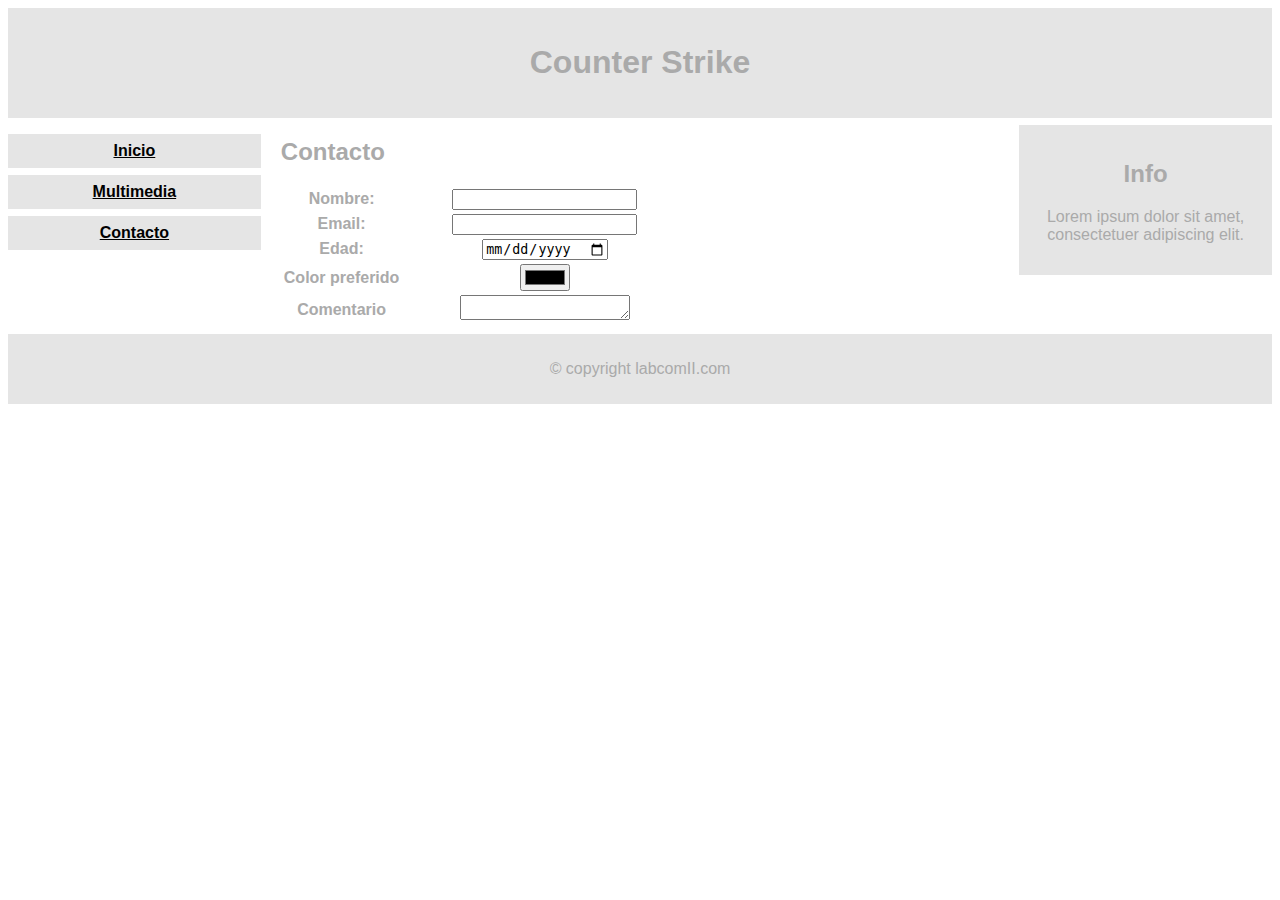
==== U02P03/sections/contacto.html @ 754aeb1d "TP3" ====
<!DOCTYPE html>
<html lang="en">
  <head>
    <meta charset="UTF-8" />
    <meta name="viewport" content="width=device-width, initial-scale=1.0" />
    <link rel="stylesheet" href="../styles/styles.css">
    <title>MI PAGINA WEB</title>

  </head>
  <body>
    <!-- Encabezado -->
    <header>
      <h1>Counter Strike</h1>
    </header>
    <div class="container">
      <!-- Navegación / cotenedor izquierdo -->
      <nav>
        <ul>
          <li><a href="../index.html">Inicio</a></li>
          <li><a href="./multimedia.html">Multimedia</a></li>
          <li><a href="../sections/contacto.html">Contacto</a></li>
        </ul>
      </nav>
      <!-- Contenedor principal -->
      <main>
        <section>
          <h2>Contacto</h2>
            <table>
                <tr>
                    <th><label for="usuario">Nombre:</label></th>
                    <th><input type="text" id="nombre" name="nombre" required><br></th>
                </tr>
                <tr>
                    <th><label for="mail">Email:</label>                    </th>
                    <th><input type="email" id="mail" name="mail" required><br>                    </th>
                </tr>
                <tr>
                    <th><label for="edad">Edad:</label></th>
                    <th><input type="date" name="edad" id="edad"></th>
                </tr>
                <tr>
                    <th><label for="color">Color preferido</label></th>
                    <th><input type="color" name="color" id="color"></th>
                </tr>
                <tr>
                    <th><label for="texto">Comentario</label></th>
                    <th><textarea id="texto" name="texto" rows="4" cols="50" minlength="10"></textarea></th>
                </tr>
            </table>
      </main>
      <!-- Contenedor secundario / derecho -->
      <div class="right">
        <h2>Info</h2>
        <p>Lorem ipsum dolor sit amet, consectetuer adipiscing elit.</p>
      </div>
    </div>
    <!-- Pie de Página-->
    <footer>
      <p>© copyright labcomII.com</p>
    </footer>
  </body>
</html>
---- U02P03/styles/styles.css ----
* {
  box-sizing: border-box;
}
body {
  font-family: Verdana, Geneva, Tahoma, sans-serif;
  color: #aaaaaa;
}
div.container {
  overflow: auto;
}
header {
  background-color: #e5e5e5;
  padding: 15px;
  text-align: center;
}
nav {
  float: left;
  width: 20%;
  text-align: center;
}
nav ul {
  padding-left: 0px;
}
nav li {
  list-style: none;
}
nav li a {
  background-color: #e5e5e5;
  padding: 8px;
  margin-top: 7px;
  display: block;
  width: 100%;
  color: black;
  font-weight: 700;
}
main {
  float: left;
  width: 60%;
  padding: 0 20px;
}
.right {
  background-color: #e5e5e5;
  float: left;
  width: 20%;
  padding: 15px;
  margin-top: 7px;
  text-align: center;
}
footer {
  background-color: #e5e5e5;
  text-align: center;
  padding: 10px;
  margin-top: 7px;
}
img{
    max-width: 250px;
    max-height: 250px;
}
video {
    max-width: 250px;
    max-height: 250px;
    
}
th{
    padding-right: 50px;
}
.seccion1{
    float: left;
    width: 50%;
}
.seccion2{
    float: left;
    width: 50%;
}
section ul li{
    height: 30px;
}
#texto {
    max-width: 170px;
    max-height: 25px;
}















/* For mobile phones: */
@media only screen and (max-width: 620px) {
  nav,
  main,
  .right {
    width: 100%;
  }
}
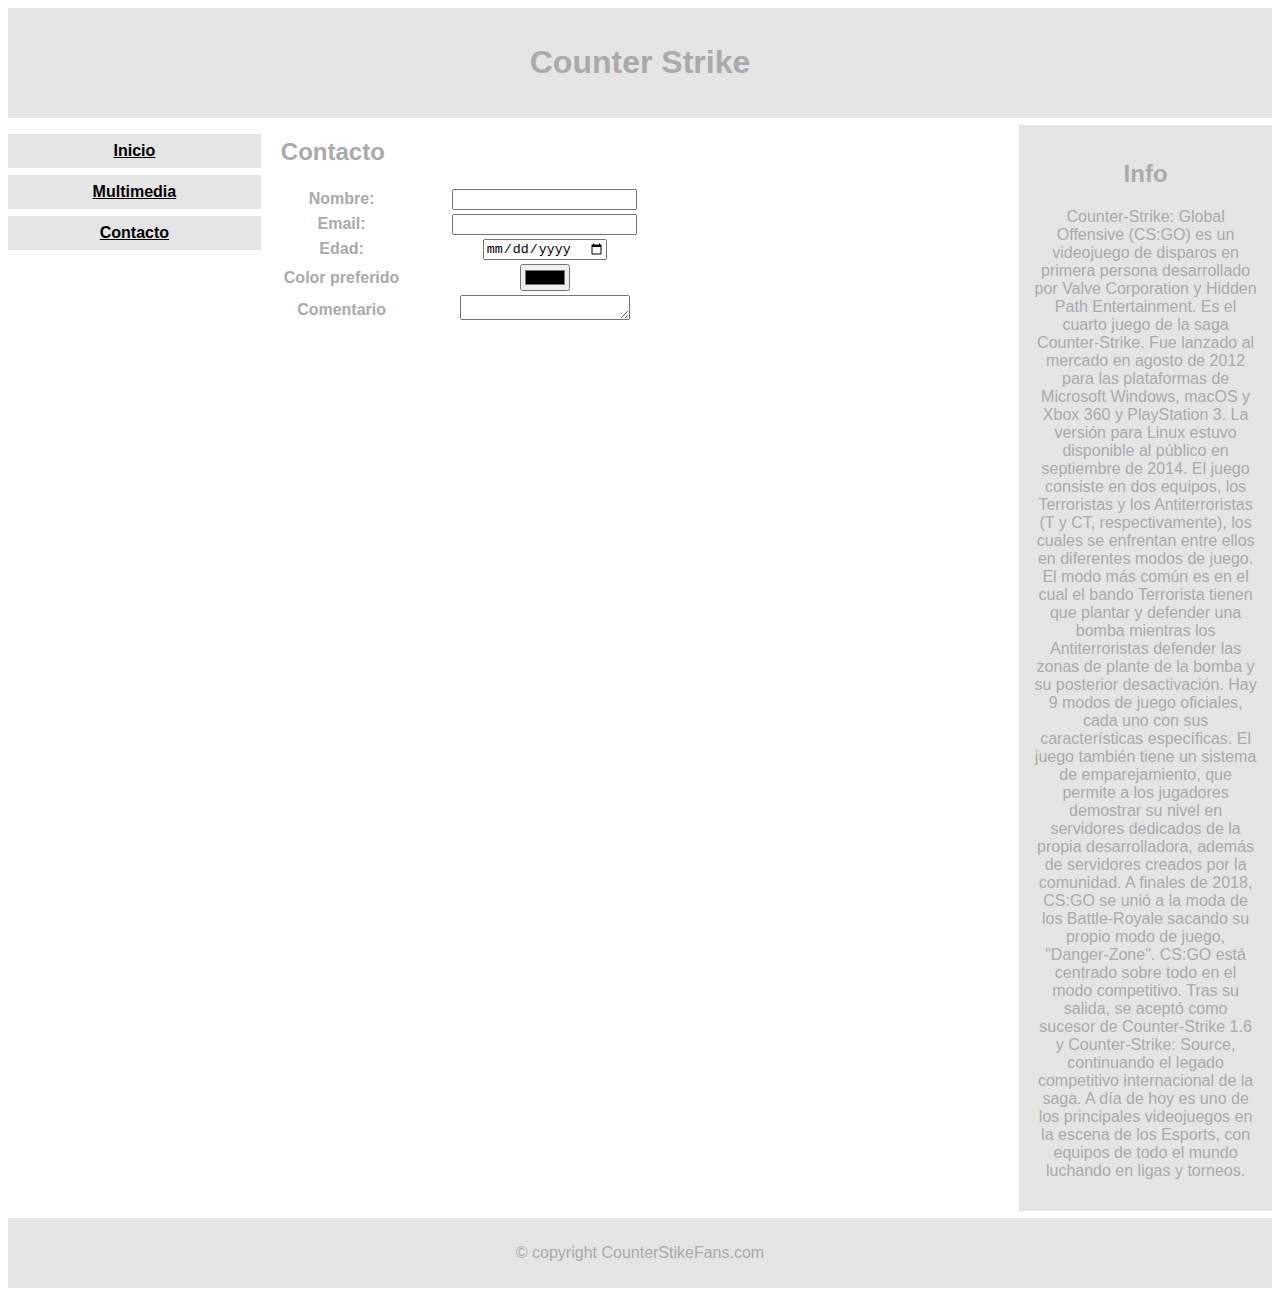
==== commit 363fb658: "TP3" ====
--- a/U02P03/sections/contacto.html
+++ b/U02P03/sections/contacto.html
@@ -51,12 +51,16 @@
       <!-- Contenedor secundario / derecho -->
       <div class="right">
         <h2>Info</h2>
-        <p>Lorem ipsum dolor sit amet, consectetuer adipiscing elit.</p>
+        <p>Counter-Strike: Global Offensive (CS:GO) es un videojuego de disparos en primera persona desarrollado por Valve Corporation y Hidden Path Entertainment. Es el cuarto juego de la saga Counter-Strike. Fue lanzado al mercado en agosto de 2012 para las plataformas de Microsoft Windows, macOS y Xbox 360 y PlayStation 3. La versión para Linux estuvo disponible al público en septiembre de 2014.
+
+            El juego consiste en dos equipos, los Terroristas y los Antiterroristas (T y CT, respectivamente), los cuales se enfrentan entre ellos en diferentes modos de juego. El modo más común es en el cual el bando Terrorista tienen que plantar y defender una bomba mientras los Antiterroristas defender las zonas de plante de la bomba y su posterior desactivación. Hay 9 modos de juego oficiales, cada uno con sus características específicas. El juego también tiene un sistema de emparejamiento, que permite a los jugadores demostrar su nivel en servidores dedicados de la propia desarrolladora, además de servidores creados por la comunidad. A finales de 2018, CS:GO se unió a la moda de los Battle-Royale sacando su propio modo de juego, "Danger-Zone".
+            
+            CS:GO está centrado sobre todo en el modo competitivo. Tras su salida, se aceptó como sucesor de Counter-Strike 1.6 y Counter-Strike: Source, continuando el legado competitivo internacional de la saga. A día de hoy es uno de los principales videojuegos en la escena de los Esports, con equipos de todo el mundo luchando en ligas y torneos.</p>
       </div>
     </div>
     <!-- Pie de Página-->
     <footer>
-      <p>© copyright labcomII.com</p>
+      <p>© copyright CounterStikeFans.com</p>
     </footer>
   </body>
 </html>
